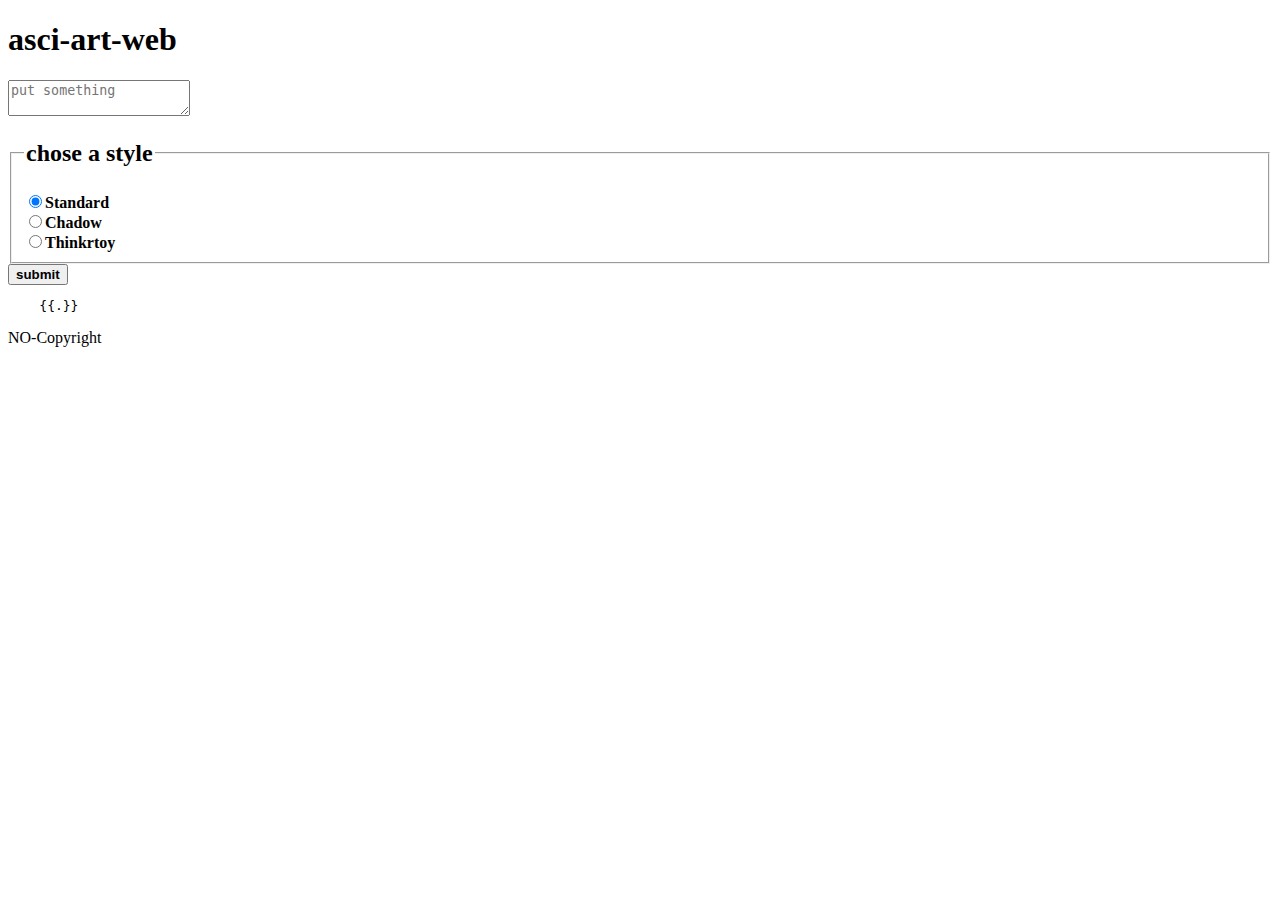
==== tmplt/index.html @ 5b6f7f62 "asci art web" ====
<!DOCTYPE html>
<html lang="en">
<head>
    <meta charset="UTF-8">
    <title>asci-art-web</title>
</head>
<body>
    <main>
        <h1>asci-art-web</h1>
        <form method="post" action="/ascii-art">
        <textarea name="user_input" placeholder="put something"  maxlength="1000" required=""></textarea>
        
        <fieldset>
            <legend><h2>chose a style </h2></legend>
            <label><input type="radio" id="boton" name="style" value="standard" checked><strong>Standard</strong></label><br>
            <label><input type="radio" id="boton2" name="style" value="shadow"><strong>Chadow</strong> </label><br>
            <label><input type="radio" id="boton3" name="style" value="thinkertoy"><strong>Thinkrtoy</strong></label>
        </fieldset>
        <button type="submit" ><strong>submit</strong></button>
        </form>
    </main>
   <pre>
    {{.}}</pre>
<footer><p>NO-Copyright</p></footer>

</body>
</html>
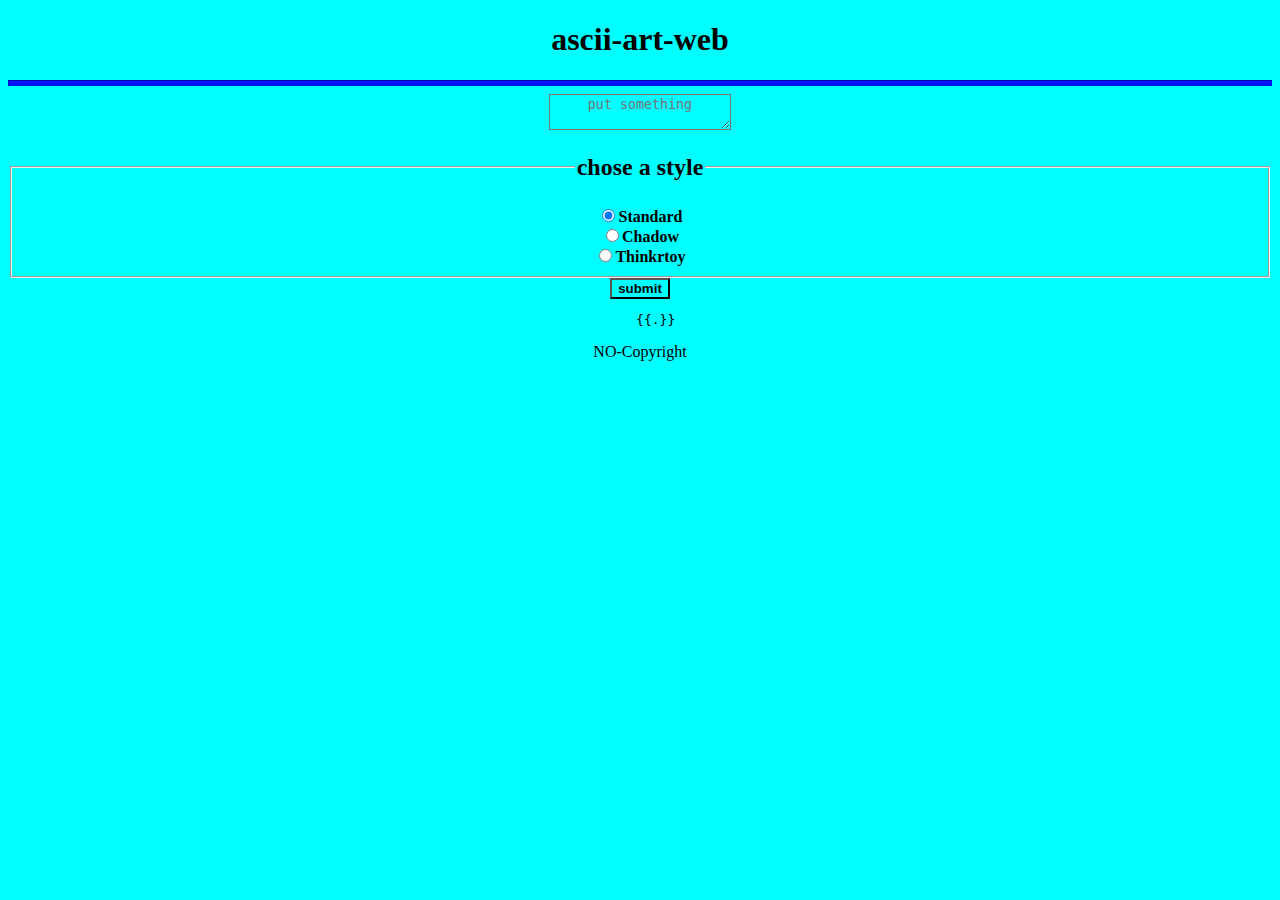
==== commit 95fef055: "changemment" ====
--- a/tmplt/index.html
+++ b/tmplt/index.html
@@ -2,13 +2,25 @@
 <html lang="en">
 <head>
     <meta charset="UTF-8">
+    <meta name="viewport" content="width=device-width, initial-scale=1.0">
     <title>asci-art-web</title>
+    <link rel="stylesheet" type="text/css" href="/style/style.css" />
+    <style>
+        .radio-buttons label {
+            display: inline-block;
+            margin-right: 20px; /* Espacement entre chaque bouton */
+        }
+    </style>
+
 </head>
+
 <body>
+    <div class="menu"> 
     <main>
-        <h1>asci-art-web</h1>
+        <h1>ascii-art-web</h1>
+        <hr>
         <form method="post" action="/ascii-art">
-        <textarea name="user_input" placeholder="put something"  maxlength="1000" required=""></textarea>
+        <textarea name="user_input" placeholder="put something"  maxlength="1000" required="" class="entrer"></textarea>
         
         <fieldset>
             <legend><h2>chose a style </h2></legend>
@@ -22,6 +34,7 @@
    <pre>
     {{.}}</pre>
 <footer><p>NO-Copyright</p></footer>
+</div>
 
 </body>
 </html>--- a/style/style.css
+++ b/style/style.css
@@ -0,0 +1,21 @@
+*{
+    background-color: aqua;
+    text-align:center;
+
+}
+h1{
+    font-style: unset;
+}
+hr {
+    height: 4px;
+    background-color: rgb(0, 17, 255);
+    border-color: rgb(0, 17, 255);
+}
+.radio-buttons {
+    display: flex;
+    flex-direction: column;
+}
+
+.radio-buttons label {
+    margin-bottom: 100000px; /* Espacement entre chaque bouton */
+}
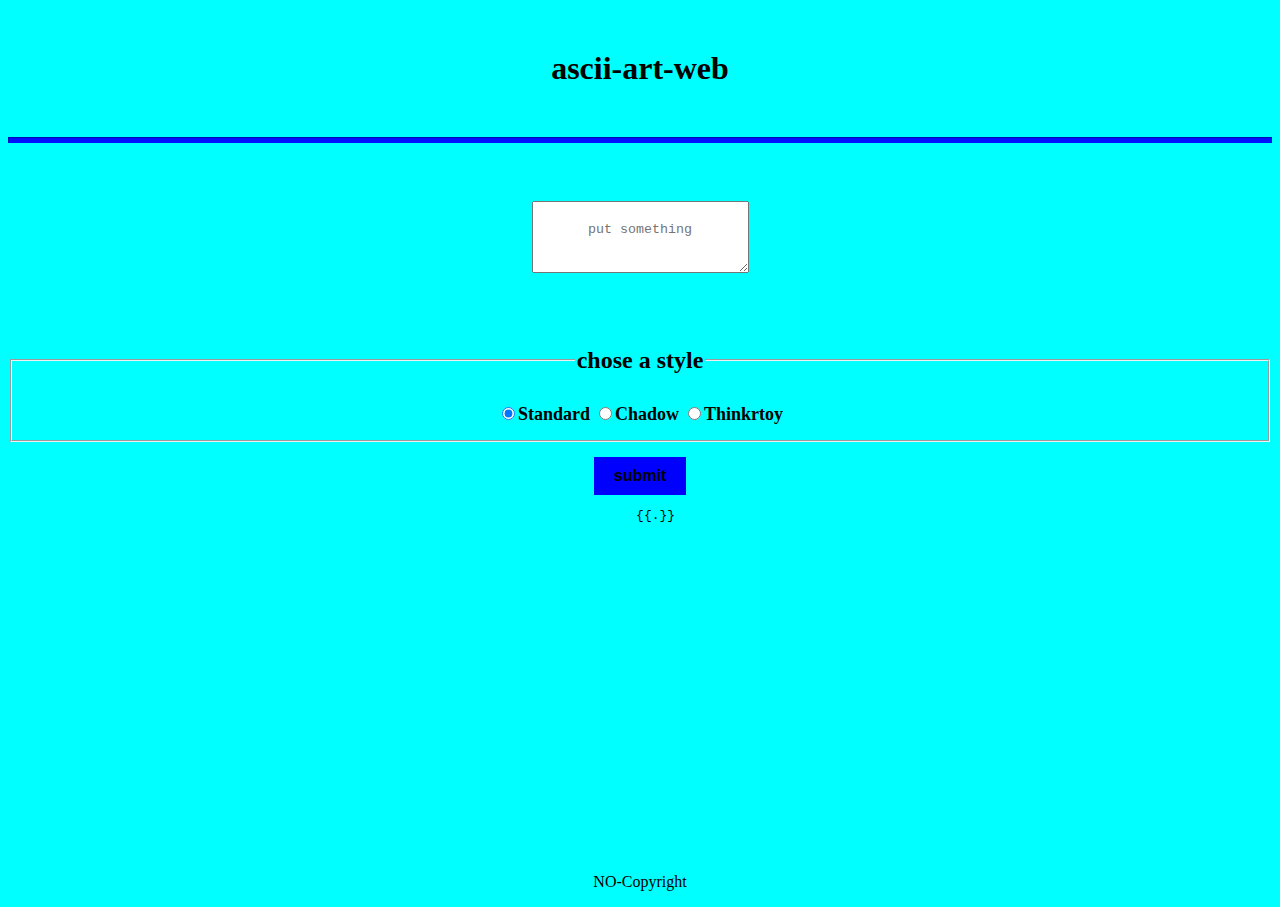
==== commit 3dab05ee: "changemment" ====
--- a/tmplt/index.html
+++ b/tmplt/index.html
@@ -5,12 +5,7 @@
     <meta name="viewport" content="width=device-width, initial-scale=1.0">
     <title>asci-art-web</title>
     <link rel="stylesheet" type="text/css" href="/style/style.css" />
-    <style>
-        .radio-buttons label {
-            display: inline-block;
-            margin-right: 20px; /* Espacement entre chaque bouton */
-        }
-    </style>
+  
 
 </head>
 
@@ -20,15 +15,20 @@
         <h1>ascii-art-web</h1>
         <hr>
         <form method="post" action="/ascii-art">
+          
+
+            
         <textarea name="user_input" placeholder="put something"  maxlength="1000" required="" class="entrer"></textarea>
-        
+       
+         
         <fieldset>
             <legend><h2>chose a style </h2></legend>
-            <label><input type="radio" id="boton" name="style" value="standard" checked><strong>Standard</strong></label><br>
-            <label><input type="radio" id="boton2" name="style" value="shadow"><strong>Chadow</strong> </label><br>
-            <label><input type="radio" id="boton3" name="style" value="thinkertoy"><strong>Thinkrtoy</strong></label>
+            <label style="display: inline-block;"><input type="radio" id="boton" name="style" value="standard" checked><strong>Standard</strong></label>
+            <label style="display: inline-block;"><input type="radio" id="boton2" name="style" value="shadow"><strong>Chadow</strong> </label>
+            <label style="display: inline-block;"><input type="radio" id="boton3" name="style" value="thinkertoy"><strong>Thinkrtoy</strong></label>
         </fieldset>
-        <button type="submit" ><strong>submit</strong></button>
+ 
+        <button  id="mon-button" type="submit" ><strong>submit</strong></button>
         </form>
     </main>
    <pre>
--- a/style/style.css
+++ b/style/style.css
@@ -1,21 +1,45 @@
-*{
+body{
     background-color: aqua;
-    text-align:center;
+    text-align: center;
 
 }
+
+
 h1{
-    font-style: unset;
+    font-style: initial;
+    margin:50px;
+}
+.entrer{
+    margin-top: 50px;
+    margin-bottom: 50px;
+    padding: 20px;
+
 }
 hr {
     height: 4px;
     background-color: rgb(0, 17, 255);
     border-color: rgb(0, 17, 255);
 }
-.radio-buttons {
-    display: flex;
-    flex-direction: column;
+label {
+display: inline-block;
+ 
+  margin-top: 5px;
+  margin-bottom: 5px;
+  font-size: 18px;
+}
+#mon-button {
+background-color:blue;
+color:black;
+border: 10px;
+padding: 10px 20px;
+font-size: 16px;
+margin-top: 15px;
+}
+footer {
+    margin-top: 350px;
+}
+textarea::placeholder {
+    text-align: center;
 }
 
-.radio-buttons label {
-    margin-bottom: 100000px; /* Espacement entre chaque bouton */
-}
+
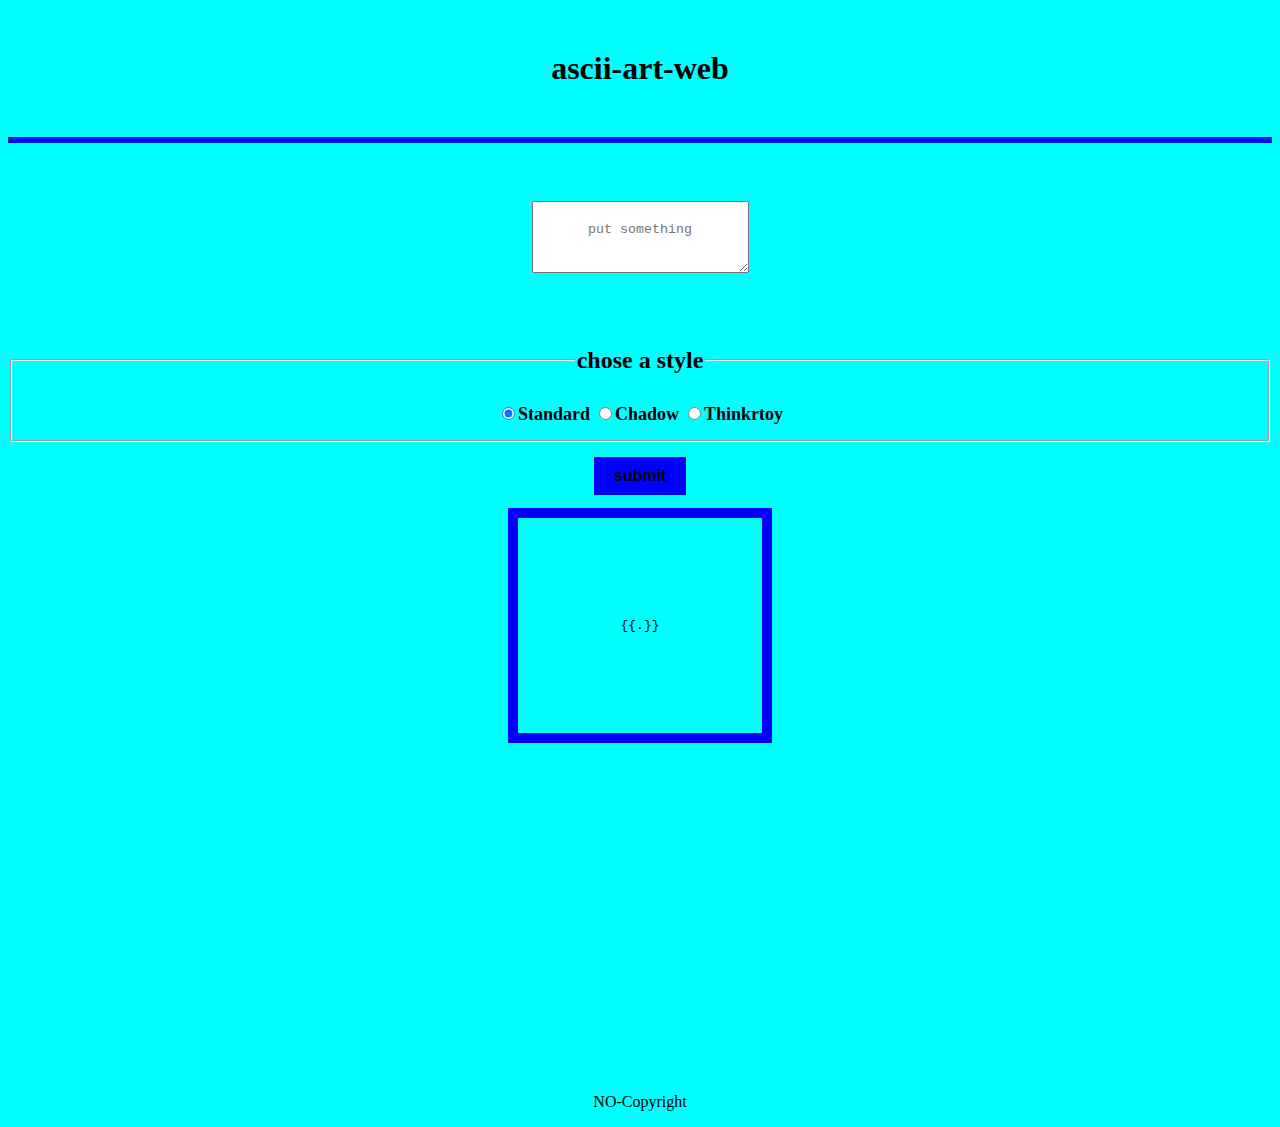
==== commit ffcd8e4c: "changemment" ====
--- a/tmplt/index.html
+++ b/tmplt/index.html
@@ -1,40 +1,64 @@
 <!DOCTYPE html>
 <html lang="en">
-<head>
-    <meta charset="UTF-8">
-    <meta name="viewport" content="width=device-width, initial-scale=1.0">
+  <head>
+    <meta charset="UTF-8" />
+    <meta name="viewport" content="width=device-width, initial-scale=1.0" />
     <title>asci-art-web</title>
     <link rel="stylesheet" type="text/css" href="/style/style.css" />
-  
+  </head>
 
-</head>
+  <body>
+    <div class="menu">
+      <main>
+        <h1>ascii-art-web</h1>
+        <hr />
+        <form method="post" action="/ascii-art">
+          <textarea
+            name="user_input"
+            placeholder="put something"
+            maxlength="1000"
+            required=""
+            class="entrer"
+          ></textarea>
 
-<body>
-    <div class="menu"> 
-    <main>
-        <h1>ascii-art-web</h1>
-        <hr>
-        <form method="post" action="/ascii-art">
-          
+          <fieldset>
+            <legend>
+              <h2>chose a style</h2>
+            </legend>
+            <label style="display: inline-block"
+              ><input
+                type="radio"
+                id="boton"
+                name="style"
+                value="standard"
+                checked
+              /><strong>Standard</strong></label
+            >
+            <label style="display: inline-block"
+              ><input
+                type="radio"
+                id="boton2"
+                name="style"
+                value="shadow"
+              /><strong>Chadow</strong>
+            </label>
+            <label style="display: inline-block"
+              ><input
+                type="radio"
+                id="boton3"
+                name="style"
+                value="thinkertoy"
+              /><strong>Thinkrtoy</strong></label
+            >
+          </fieldset>
 
-            
-        <textarea name="user_input" placeholder="put something"  maxlength="1000" required="" class="entrer"></textarea>
-       
-         
-        <fieldset>
-            <legend><h2>chose a style </h2></legend>
-            <label style="display: inline-block;"><input type="radio" id="boton" name="style" value="standard" checked><strong>Standard</strong></label>
-            <label style="display: inline-block;"><input type="radio" id="boton2" name="style" value="shadow"><strong>Chadow</strong> </label>
-            <label style="display: inline-block;"><input type="radio" id="boton3" name="style" value="thinkertoy"><strong>Thinkrtoy</strong></label>
-        </fieldset>
- 
-        <button  id="mon-button" type="submit" ><strong>submit</strong></button>
+          <button id="mon-button" type="submit"><strong>submit</strong></button>
         </form>
-    </main>
-   <pre>
-    {{.}}</pre>
-<footer><p>NO-Copyright</p></footer>
-</div>
-
-</body>
-</html>+      </main>
+      <pre>{{.}}</pre>
+      <footer>
+        <p>NO-Copyright</p>
+      </footer>
+    </div>
+  </body>
+</html>
--- a/style/style.css
+++ b/style/style.css
@@ -41,5 +41,13 @@
 textarea::placeholder {
     text-align: center;
 }
+pre {
+    border: 10px blue solid;
+    overflow: auto;
+    margin-left: 500px;
+    margin-right: 500px;
+    padding-top: 100px;
+    padding-bottom:100px;
+}
 
 
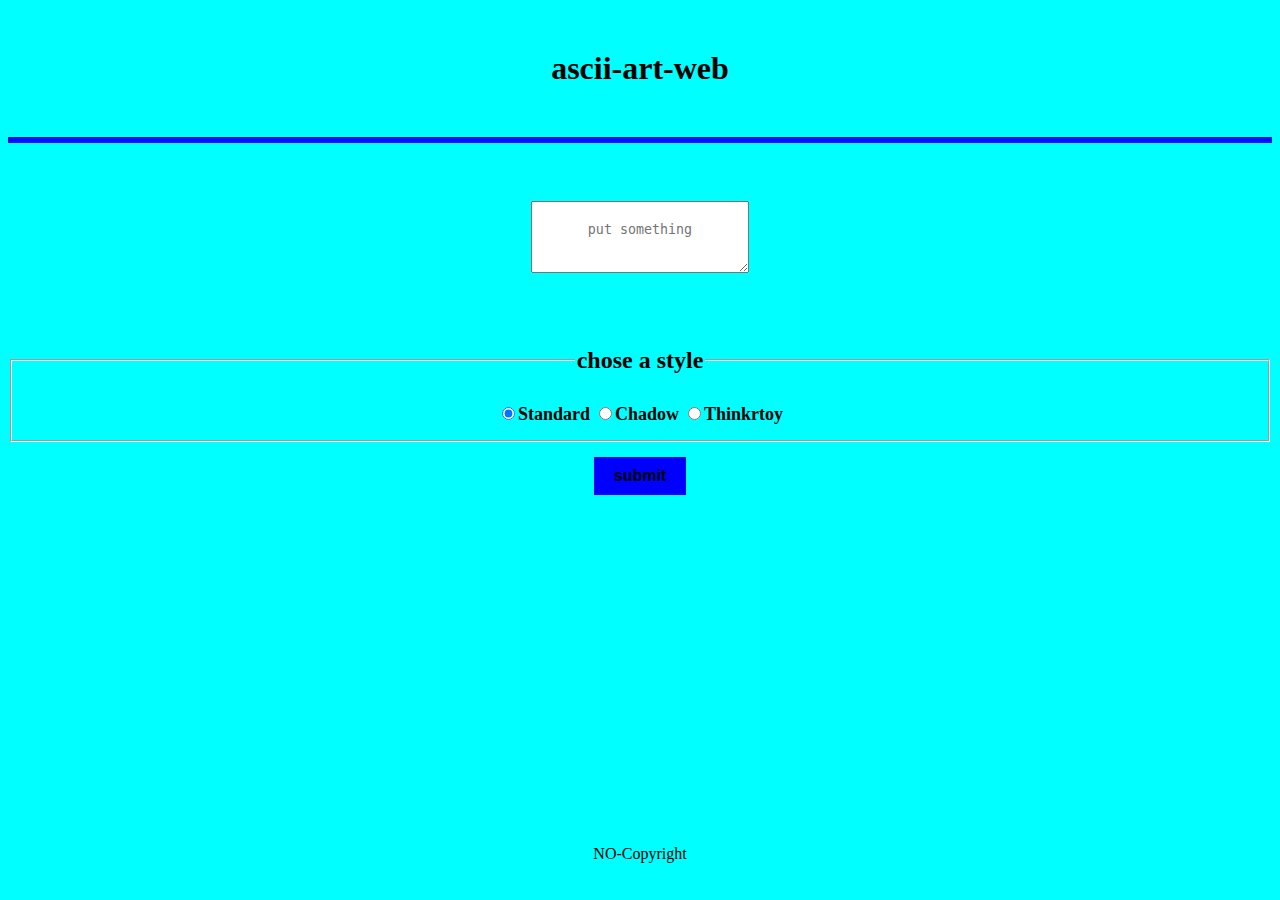
==== commit 70bf6d56: "changement" ====
--- a/tmplt/index.html
+++ b/tmplt/index.html
@@ -55,7 +55,7 @@
           <button id="mon-button" type="submit"><strong>submit</strong></button>
         </form>
       </main>
-      <pre>{{.}}</pre>
+      
       <footer>
         <p>NO-Copyright</p>
       </footer>
--- a/style/style.css
+++ b/style/style.css
@@ -1,53 +1,55 @@
-body{
+body:not(pre) {
     background-color: aqua;
     text-align: center;
-
 }
 
+h1 {
+    font-style: initial;
+    margin: 50px;
+}
 
-h1{
-    font-style: initial;
-    margin:50px;
-}
-.entrer{
+.entrer {
     margin-top: 50px;
     margin-bottom: 50px;
     padding: 20px;
+}
 
-}
 hr {
     height: 4px;
     background-color: rgb(0, 17, 255);
     border-color: rgb(0, 17, 255);
 }
+
 label {
-display: inline-block;
- 
-  margin-top: 5px;
-  margin-bottom: 5px;
-  font-size: 18px;
+    display: inline-block;
+    margin-top: 5px;
+    margin-bottom: 5px;
+    font-size: 18px;
 }
+
 #mon-button {
-background-color:blue;
-color:black;
-border: 10px;
-padding: 10px 20px;
-font-size: 16px;
-margin-top: 15px;
+    background-color: blue;
+    color: black;
+    border: 10px;
+    padding: 10px 20px;
+    font-size: 16px;
+    margin-top: 15px;
 }
+
 footer {
     margin-top: 350px;
 }
+
 textarea::placeholder {
     text-align: center;
 }
+
 pre {
+    background-color: white; 
     border: 10px blue solid;
     overflow: auto;
     margin-left: 500px;
     margin-right: 500px;
     padding-top: 100px;
-    padding-bottom:100px;
+    padding-bottom: 100px;
 }
-
-
